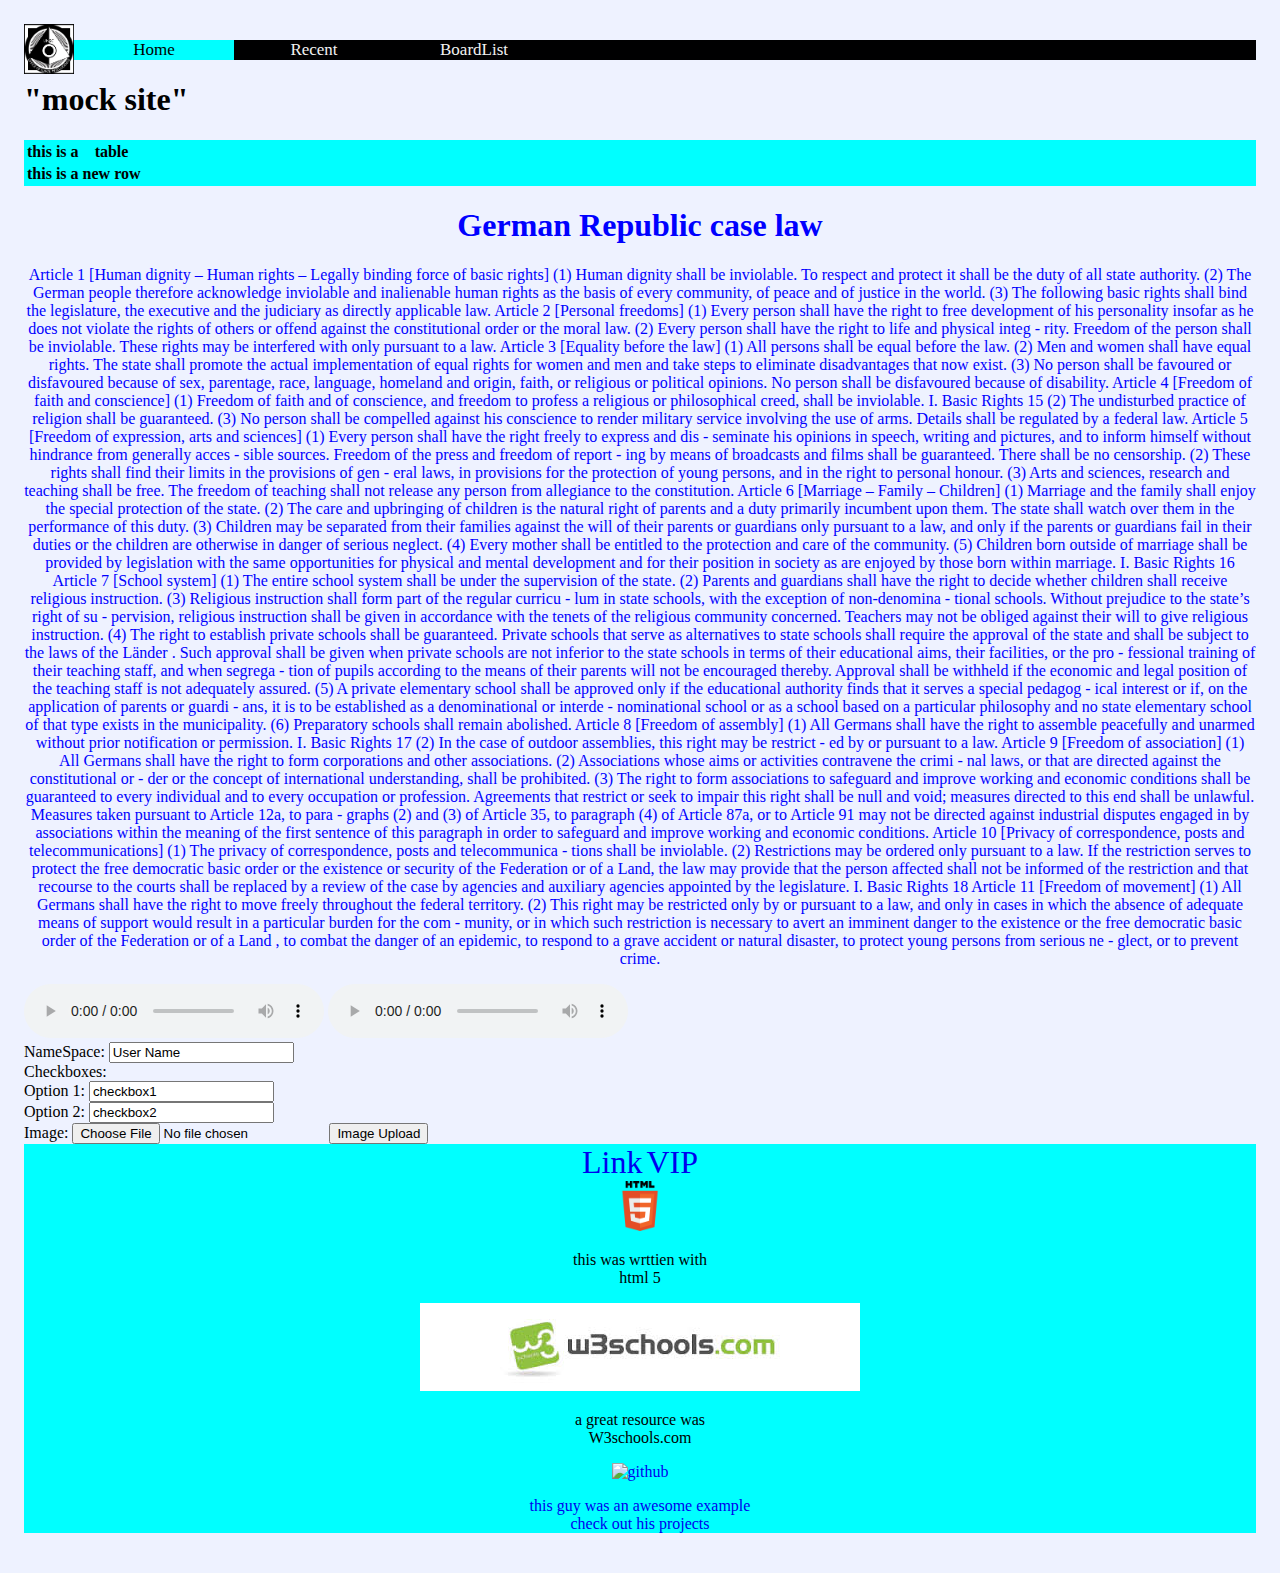
==== index.html @ 98526880 "Finished tinkering with the start up Php file, should set up a mysql table on local host. Now workin" ====
<!DOCTYPE html>
<!--this is the home page for the site-->
<html lang="en">
    <head>
	   <meta charset="UTF-8">
<!-- info stuff here for the rest of the page-->

        <title>Future Site</title>
        <meta name="description" content="A Basic Site">
        <meta name="author" content="guy">

<!-- link to the style css-->
        <link rel="stylesheet" href="CSSscripts/global.css">




    </head>

<!-- main page-->
    <!-- on load call the php file that will set up the mysql server-->    
        <!-- display it through an inframe or use the body onpageshow-->
            <!-- or we could do onload="myScript" --> 
    <body onpageshow="startpage.php" >
        
        
        
        
        
        
    <!-- image icon for site at top left-->
      <div class="logo">
        <a class="logo" href="index.html"><img src="uselessImg/logo.png" width="50px" height="50px"></a>
        </div>
     

        
        <!-- this is the navagation bar for the top of the site needs css to look like actual bar-->
 <div class="flexcontainer">
        <ul class="navbar" id="topBarNav">
            <!-- the bar is just a set of links to the other pages-->
   
            <li><a class="currentPage" href="index.html">Home</a></li>
            <li><a href="index.html">Recent</a></li>
            <li><a href="index.html">BoardList</a></li>
            <!-- should create the icon for the bar-->
            <li class="icon">
                <a href="javascript:void(0);" onclick="function()">\
                &#9776;</a>
            </li>
        </ul>
    </div>

<!--title-->
        <h1 title="status of site">"mock site"</h1>


<!-- main stuff here-->
	


<!-- FUCK -->

      <!--  <a style="font-size:200%" title='needs a "login"'  href="vip.html">VIP</a> -->

            
<!-- basic table example-->
		<div class="content">		
		<table >
		<tr>
			<th> this</th>
			<th> is</th>
			<th> a</th>
			<th> table</th>
		</tr>
		<tr>
			<th> this</th>
			<th> is</th>
			<th> a</th>
			<th> new row</th>
		</tr>
		
		
	</table>
	</div>

	<!-- Article is a tag for a seperate and independent content-->

	<article style="text-align:center; color:blue;">
		<h1> German Republic case law</h1>
		<p> Article 1
[Human dignity – Human rights – Legally binding force of 
basic rights]
  (1)
  Human dignity shall be inviolable. To respect and protect 
it shall be the duty of all state authority.
  (2)
  The German people therefore acknowledge inviolable and 
inalienable human rights as the basis of every community, 
of peace and of justice in the world.
  (3)
  The following basic rights shall bind the legislature, the 
executive and the judiciary as directly applicable law.
Article 2 
[Personal freedoms]
  (1)
  Every person shall have the right to free development of his 
personality insofar as he does not violate the rights 
of others or offend against the constitutional order or the 
moral law.
  (2)
  Every person shall have the right to life and physical integ
-
rity. Freedom of the person shall be inviolable. These rights 
may be interfered with only pursuant to a law.
Article 3
[Equality before the law]
  (1)
  All persons shall be equal before the law.
  (2)
  Men and women shall have equal rights. The state shall 
promote the actual implementation of equal rights for 
women and men and take steps to eliminate disadvantages 
that now exist.
  (3)
  No person shall be favoured or disfavoured because of 
sex, parentage, race, language, homeland and origin, faith, 
or religious or political opinions. No person shall be 
disfavoured because of disability.
Article 4
[Freedom of faith and conscience]
  (1)
  Freedom of faith and of conscience, and freedom to profess 
a religious or philosophical creed, shall be inviolable.
I. Basic Rights 
15
  (2)
  The undisturbed practice of religion shall be guaranteed.
  (3)
  No person shall be compelled against his conscience to 
render military service involving the use of arms. Details 
shall be regulated by a federal law.
Article 5
[Freedom of expression, arts and sciences]
  (1)
  Every person shall have the right freely to express and dis
-
seminate his opinions in speech, writing and pictures, and 
to inform himself without hindrance from generally acces
-
sible sources. Freedom of the press and freedom of report
-
ing by means of broadcasts and films shall be guaranteed. 
There shall be no censorship.
  (2)
 These rights shall find their limits in the provisions of gen
-
eral laws, in provisions for the protection of young persons, 
and in the right to personal honour.
  (3)
  Arts and sciences, research and teaching shall be free. 
The freedom of teaching shall not release any person from 
allegiance to the constitution.
Article 6
[Marriage – Family – Children]
  (1)
  Marriage and the family shall enjoy the special protection 
of the state.
  (2)
  The care and upbringing of children is the natural right of 
parents and a duty primarily incumbent upon them. The 
state shall watch over them in the performance of this duty.
  (3)
  Children may be separated from their families against the 
will of their parents or guardians only pursuant to a law, 
and only if the parents or guardians fail in their duties or 
the children are otherwise in danger of serious neglect.
  (4)
  Every mother shall be entitled to the protection and care 
of the community.
  (5)
  Children born outside of marriage shall be provided by 
legislation with the same opportunities for physical and 
mental development and for their position in society as 
are enjoyed by those born within marriage.
I. Basic Rights 
16
Article 7
[School system]
  (1)
  The entire school system shall be under the supervision 
of the state.
  (2)
  Parents and guardians shall have the right to decide 
whether children shall receive religious instruction.
  (3)
  Religious instruction shall form part of the regular curricu
-
lum in state schools, with the exception of non-denomina
-
tional schools. Without prejudice to the state’s right of su
-
pervision, religious instruction shall be given in accordance 
with the tenets of the religious community concerned. 
Teachers may not be obliged against their will to give 
religious instruction.
  (4)
  The right to establish private schools shall be guaranteed. 
Private schools that serve as alternatives to state schools 
shall require the approval of the state and shall be subject 
to the laws of the 
Länder
. Such approval shall be given 
when private schools are not inferior to the state schools in 
terms of their educational aims, their facilities, or the pro
-
fessional training of their teaching staff, and when segrega
-
tion of pupils according to the means of their parents will 
not be encouraged thereby. Approval shall be withheld if 
the economic and legal position of the teaching staff is not 
adequately assured.
  (5)
  A private elementary school shall be approved only if the 
educational authority finds that it serves a special pedagog
-
ical interest or if, on the application of parents or guardi
-
ans, it is to be established as a denominational or interde
-
nominational school or as a school based on a particular 
philosophy and no state elementary school of that type 
exists in the municipality.
  (6)
  Preparatory schools shall remain abolished.
Article 8
[Freedom of assembly]
  (1)
  All Germans shall have the right to assemble peacefully 
and unarmed without prior notification or permission.
I. Basic Rights 
17
  (2)
  In the case of outdoor assemblies, this right may be restrict
-
ed by or pursuant to a law.
Article 9
[Freedom of association]
  (1)
  All Germans shall have the right to form corporations and 
other associations.
  (2)
  Associations whose aims or activities contravene the crimi
-
nal laws, or that are directed against the constitutional or
-
der or the concept of international understanding, shall be 
prohibited.
  (3)
  The right to form associations to safeguard and improve 
working and economic conditions shall be guaranteed to 
every individual and to every occupation or profession. 
Agreements that restrict or seek to impair this right shall 
be null and void; measures directed to this end shall be 
unlawful. Measures taken pursuant to Article 12a, to para
-
graphs (2) and (3) of Article 35, to paragraph (4) of Article 
87a, or to Article 91 may not be directed against industrial 
disputes engaged in by associations within the meaning of 
the first sentence of this paragraph in order to safeguard 
and improve working and economic conditions.
Article 10
[Privacy of correspondence, posts and 
telecommunications]
  (1)
  The privacy of correspondence, posts and telecommunica
-
tions shall be inviolable.
  (2)
  Restrictions may be ordered only pursuant to a law. If the 
restriction serves to protect the free democratic basic order 
or the existence or security of the Federation or of a Land, 
the law may provide that the person affected shall not be 
informed of the restriction and that recourse to the courts 
shall be replaced by a review of the case by agencies and 
auxiliary agencies appointed by the legislature.
I. Basic Rights 
18
Article 11
[Freedom of movement]
  (1)
  All Germans shall have the right to move freely throughout 
the federal territory.
  (2)
  This right may be restricted only by or pursuant to a law, 
and only in cases in which the absence of adequate means 
of support would result in a particular burden for the com
-
munity, or in which such restriction is necessary to avert 
an imminent danger to the existence or the free democratic 
basic order of the Federation or of a 
Land
, to combat the 
danger of an epidemic, to respond to a grave accident or 
natural disaster, to protect young persons from serious ne
-
glect, or to prevent crime.</p>
	</article>



	<!-- audio tag for putting in audio-->
	<audio controls>
		<source src="*.*" type="audio/mpeg" alt="this doesn't work">
	</audio>

	<audio controls>
<source src="*.*"type="audio/mpeg" alt="this doesn't work">	

</audio>







<!-- example for embeding a swf file

	<object type="application/x-shockwave-flash" 
  		data="your-flash-file.swf" 
  		width="0" height="0">
  		<param name="movie" value="your-flash-file.swf" />
  		<param name="quality" value="high"/>
	</object>

-->				
				<!-- This is a basic search box form

			<div id="searchBox" role="search">
				<form action="*" method="*">
					<input name="query" id="searchFld" type="text">
					<input value="Search" name="submit" id="searchBtn" type="submit">
					<input name="search" value="1" type="hidden">
				</form>

					-->

<!--	This is an example of embeding flash
		
	<script type="text/javascript">putFlash6(620,440,'images/chess.swf','','#FFFFFF');</script>
	<embed src="*" quality="high" bgcolor="#FFFFFF" menu="false" type="application/x-shockwave-flash" pluginspage="http://www.macromedia.com/go/getflashplayer"

		<object type="application/x-shockwave-flash" data="images/chess.swf" width="620" height="440" align="middle" >
    <param name="allowScriptAccess" value="sameDomain" />
    <param name="allowFullScreen" value="true" />
    <param name="movie" value="images/chess.swf" />
    <param name="quality" value="high" />
    <param name="bgcolor" value="#FFFFFF" />
		</object>
-->

<!-- This is a forum addition example-->

<div class="input-wrap name">
    <label for="textinput">NameSpace:</label>
    <input type="text" name="usernameinput" id="usernameinput" value="User Name" />
</div>
<div class="input-wrap checkbox">
    <label>Checkboxes:</label>
    <div class="option-wrap">
     <label for="checkbox1">Option 1:</label>
    <input type="text" name="checkbox1" id="checkbox1" value="checkbox1" />
    </div>
    <div class="option-wrap">
     <label for="checkbox2">Option 2:</label>
    <input type="text" name="checkbox2" id="checkbox2" value="checkbox2" />
    </div>
</div>

	<!--image with paragraph and link on it-->



        
        
        
        <!-- block of rule list-->
        
        
        <!-- Current mods / admins of site-->
        
                
        
        
        
<!-- upload forum -->
        <form action="upload.php" method="post" enctype="multipart/form-data">
    Image:
    <input type="file" name="fileUpload" id="fileUpload">
    <input type="submit" value="Image Upload" name="Submit">    
    </form>            
        
<!--credit Link trash-->        
        
        <div class="content">
        

        <a  style="font-size:200%" href=*.html>Link</a>

        <a style="font-size:200%" title='needs a "login"'  href="vip.html">VIP</a>

        <a href="redirect.html"></a>

        <br>
    

        <div class="credits">
            
                <a  href="https://en.wikipedia.org/wiki/HTML5"><img style="image-align:left;" src="uselessImg/html5credit" width="50px" height="50px"></a> <p>this was wrttien with<br> html 5</p>
            
           
                <a  href="http://www.w3schools.com/css/css_navbar.asp"><img style="image-align:left;"
                src="uselessImg/w3schools.jpeg" ></a>
           <p>     a great resource was<br> W3schools.com          
            </p>
                <a  href="https://github.com/tslocum/TinyIB"><img
                style="image-align:center;" src="uselessImg/*" alt="github">
                    <p > this guy was an awesome example<br> check out his projects</p></a>
            
        </div>
    </body>

</html>
---- CSSscripts/global.css ----
.content{
    background-color: aqua;
    color: black;
    font-family:fantasy;
    text-align: center;
}
/*background image/ the color of the site*/
html, body{
    font-size: 12pt;
    background-color:#EEF2FF;
    color: #000000;
    padding: 8px;
}
/* this will hide the unsightly undeline and blue text that happens with a link*/
a { text-decoration: none;}

/* get the logo to be side by side with the navbar*/
a.logo {
    float:left;
  
}

/*.flexcontainer {
  display: flex;
  align-items: center;
}*/


/* navigation bar css*/
ul.navbar {
    list-style-type: none;
    margin: 10;
    padding: 0;
    overflow: hidden;
    background-color: #000001;
    
}
/* lines elements up */
ul.navbar li {float: left; }

/*background and format of bar*/
ul.navbar li a{
    display: inline-block;
    color: #f2f2f2;
    text-align: center;
    text-decoration: none;
    transition: 0.4s;
    font-size: 17px;
    width: 160px;
    margin: 0 0 0 auto;
    
}

/* changes the color of the links when you mouse over them*/
ul.navbar li a:hover {background-color: #ffffff;
                        color: black;}

/* this will color the page you are currently on as marked by "currentPage" */
ul.navbar li a.currentPage {
    background-color:aqua;
    color:black;
}



/* to hide the links in the little icon*/
ul.navbar li.icon {display: none;}

/* this is to make sure the nav bar will change to the icon when the screen is too small-- it will show the first child but not anything else and only the icon, thats why it is named icon instead of the rest of the list items*/
@media screen and (max-width:680px) {
    ul.navbar li:not(:first-child) {display: none;}
    ul.navbar li.icon{
        float: right;
        display: inline-block;
    }
 /* .flexcontainer {
    display: block;
  }*/
}
}
/* this is just extra for when small screens click on it*/
@media screen and (max-width:680px){
    ul.navbar.responsive{ position: relative;}
    ul.navbar.responsive li.icon{
        position:absolute;
        right: 0;
        top: 0;
    }
    ul.navbar.responsive li{
        float:none;
        display: inline;
    }
    ul.navbar.responsive li a{
        display: block;
        text-align: left;
    }
}

/*this is the section influenced/adapted from the examples */
form { margin-bottom:0;}

.posting {text-align: center;}

.posting table { 
    margin: 0 auto;
	text-align: left;
}

.postblock {
    vertical-align: top;
	padding: 3px;
}

.thumbnail {
	border: none;
	float: left;
	margin: 4px 20px;
}

.nothumbnail {
	float: left;
	background: #eee;
	border: 2px dashed #aaa;
	text-align: center;
	margin: 2px 20px;
	padding: 1em 0.5em 1em 0.5em;
}

.textpost {
	margin: 1em 25px;
}

.reply .textpost {
	margin-bottom: 5px;
}

.reflink a {
	color: inherit;
	text-decoration: none;
}

.reflink a:hover {
	color: #800000;
}

.reply .filesize {
	margin-left: 20px;
}

/*.userdelete {
	float: right;
	text-align: center;
	white-space: nowrap;
}*/



.modpost {
	color: #FF0000;
}

.managebutton {
	font-size: 15px;
	height: 28px;
	margin: 0.2em;
}

.footer {
	clear: both;
	text-align: center;
}

.rulestopboard {
	
}

.rules ul {
	
}


.login {

}

.adminbar {

}

.adminbar a:link, .adminbar a:visited, .adminbar a:active, .adminbar a:hover {
	text-decoration: none;
}
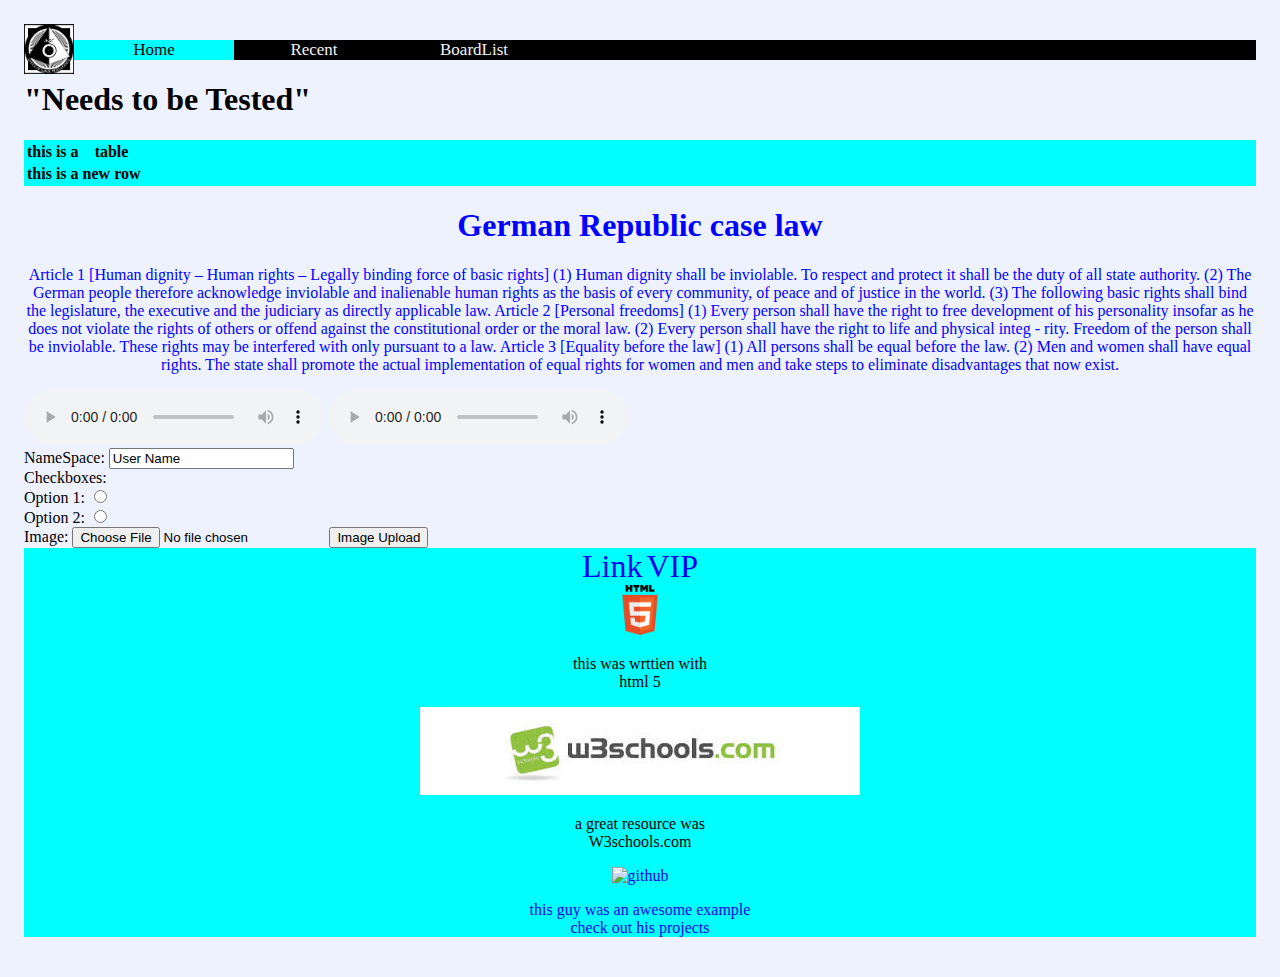
==== commit 3f9bcd3d: "Ugh, needs testing-- the network its running on is blocking the uploading of images or there is some" ====
--- a/index.html
+++ b/index.html
@@ -52,7 +52,7 @@
     </div>
 
 <!--title-->
-        <h1 title="status of site">"mock site"</h1>
+        <h1 title="status of site">"Needs to be Tested"</h1>
 
 
 <!-- main stuff here-->
@@ -122,189 +122,7 @@
 promote the actual implementation of equal rights for 
 women and men and take steps to eliminate disadvantages 
 that now exist.
-  (3)
-  No person shall be favoured or disfavoured because of 
-sex, parentage, race, language, homeland and origin, faith, 
-or religious or political opinions. No person shall be 
-disfavoured because of disability.
-Article 4
-[Freedom of faith and conscience]
-  (1)
-  Freedom of faith and of conscience, and freedom to profess 
-a religious or philosophical creed, shall be inviolable.
-I. Basic Rights 
-15
-  (2)
-  The undisturbed practice of religion shall be guaranteed.
-  (3)
-  No person shall be compelled against his conscience to 
-render military service involving the use of arms. Details 
-shall be regulated by a federal law.
-Article 5
-[Freedom of expression, arts and sciences]
-  (1)
-  Every person shall have the right freely to express and dis
--
-seminate his opinions in speech, writing and pictures, and 
-to inform himself without hindrance from generally acces
--
-sible sources. Freedom of the press and freedom of report
--
-ing by means of broadcasts and films shall be guaranteed. 
-There shall be no censorship.
-  (2)
- These rights shall find their limits in the provisions of gen
--
-eral laws, in provisions for the protection of young persons, 
-and in the right to personal honour.
-  (3)
-  Arts and sciences, research and teaching shall be free. 
-The freedom of teaching shall not release any person from 
-allegiance to the constitution.
-Article 6
-[Marriage – Family – Children]
-  (1)
-  Marriage and the family shall enjoy the special protection 
-of the state.
-  (2)
-  The care and upbringing of children is the natural right of 
-parents and a duty primarily incumbent upon them. The 
-state shall watch over them in the performance of this duty.
-  (3)
-  Children may be separated from their families against the 
-will of their parents or guardians only pursuant to a law, 
-and only if the parents or guardians fail in their duties or 
-the children are otherwise in danger of serious neglect.
-  (4)
-  Every mother shall be entitled to the protection and care 
-of the community.
-  (5)
-  Children born outside of marriage shall be provided by 
-legislation with the same opportunities for physical and 
-mental development and for their position in society as 
-are enjoyed by those born within marriage.
-I. Basic Rights 
-16
-Article 7
-[School system]
-  (1)
-  The entire school system shall be under the supervision 
-of the state.
-  (2)
-  Parents and guardians shall have the right to decide 
-whether children shall receive religious instruction.
-  (3)
-  Religious instruction shall form part of the regular curricu
--
-lum in state schools, with the exception of non-denomina
--
-tional schools. Without prejudice to the state’s right of su
--
-pervision, religious instruction shall be given in accordance 
-with the tenets of the religious community concerned. 
-Teachers may not be obliged against their will to give 
-religious instruction.
-  (4)
-  The right to establish private schools shall be guaranteed. 
-Private schools that serve as alternatives to state schools 
-shall require the approval of the state and shall be subject 
-to the laws of the 
-Länder
-. Such approval shall be given 
-when private schools are not inferior to the state schools in 
-terms of their educational aims, their facilities, or the pro
--
-fessional training of their teaching staff, and when segrega
--
-tion of pupils according to the means of their parents will 
-not be encouraged thereby. Approval shall be withheld if 
-the economic and legal position of the teaching staff is not 
-adequately assured.
-  (5)
-  A private elementary school shall be approved only if the 
-educational authority finds that it serves a special pedagog
--
-ical interest or if, on the application of parents or guardi
--
-ans, it is to be established as a denominational or interde
--
-nominational school or as a school based on a particular 
-philosophy and no state elementary school of that type 
-exists in the municipality.
-  (6)
-  Preparatory schools shall remain abolished.
-Article 8
-[Freedom of assembly]
-  (1)
-  All Germans shall have the right to assemble peacefully 
-and unarmed without prior notification or permission.
-I. Basic Rights 
-17
-  (2)
-  In the case of outdoor assemblies, this right may be restrict
--
-ed by or pursuant to a law.
-Article 9
-[Freedom of association]
-  (1)
-  All Germans shall have the right to form corporations and 
-other associations.
-  (2)
-  Associations whose aims or activities contravene the crimi
--
-nal laws, or that are directed against the constitutional or
--
-der or the concept of international understanding, shall be 
-prohibited.
-  (3)
-  The right to form associations to safeguard and improve 
-working and economic conditions shall be guaranteed to 
-every individual and to every occupation or profession. 
-Agreements that restrict or seek to impair this right shall 
-be null and void; measures directed to this end shall be 
-unlawful. Measures taken pursuant to Article 12a, to para
--
-graphs (2) and (3) of Article 35, to paragraph (4) of Article 
-87a, or to Article 91 may not be directed against industrial 
-disputes engaged in by associations within the meaning of 
-the first sentence of this paragraph in order to safeguard 
-and improve working and economic conditions.
-Article 10
-[Privacy of correspondence, posts and 
-telecommunications]
-  (1)
-  The privacy of correspondence, posts and telecommunica
--
-tions shall be inviolable.
-  (2)
-  Restrictions may be ordered only pursuant to a law. If the 
-restriction serves to protect the free democratic basic order 
-or the existence or security of the Federation or of a Land, 
-the law may provide that the person affected shall not be 
-informed of the restriction and that recourse to the courts 
-shall be replaced by a review of the case by agencies and 
-auxiliary agencies appointed by the legislature.
-I. Basic Rights 
-18
-Article 11
-[Freedom of movement]
-  (1)
-  All Germans shall have the right to move freely throughout 
-the federal territory.
-  (2)
-  This right may be restricted only by or pursuant to a law, 
-and only in cases in which the absence of adequate means 
-of support would result in a particular burden for the com
--
-munity, or in which such restriction is necessary to avert 
-an imminent danger to the existence or the free democratic 
-basic order of the Federation or of a 
-Land
-, to combat the 
-danger of an epidemic, to respond to a grave accident or 
-natural disaster, to protect young persons from serious ne
--
-glect, or to prevent crime.</p>
+ </p>
 	</article>
 
 
@@ -327,7 +145,7 @@
 
 <!-- example for embeding a swf file
 
-	<object type="application/x-shockwave-flash" 
+	<object type="application/x-shockwave-flash"User Name 
   		data="your-flash-file.swf" 
   		width="0" height="0">
   		<param name="movie" value="your-flash-file.swf" />
@@ -370,11 +188,11 @@
     <label>Checkboxes:</label>
     <div class="option-wrap">
      <label for="checkbox1">Option 1:</label>
-    <input type="text" name="checkbox1" id="checkbox1" value="checkbox1" />
+    <input type="radio" name="checkbox1" id="checkbox1" value="checkbox1" />
     </div>
     <div class="option-wrap">
      <label for="checkbox2">Option 2:</label>
-    <input type="text" name="checkbox2" id="checkbox2" value="checkbox2" />
+    <input type="radio" name="checkbox2" id="checkbox2" value="checkbox2" />
     </div>
 </div>
 
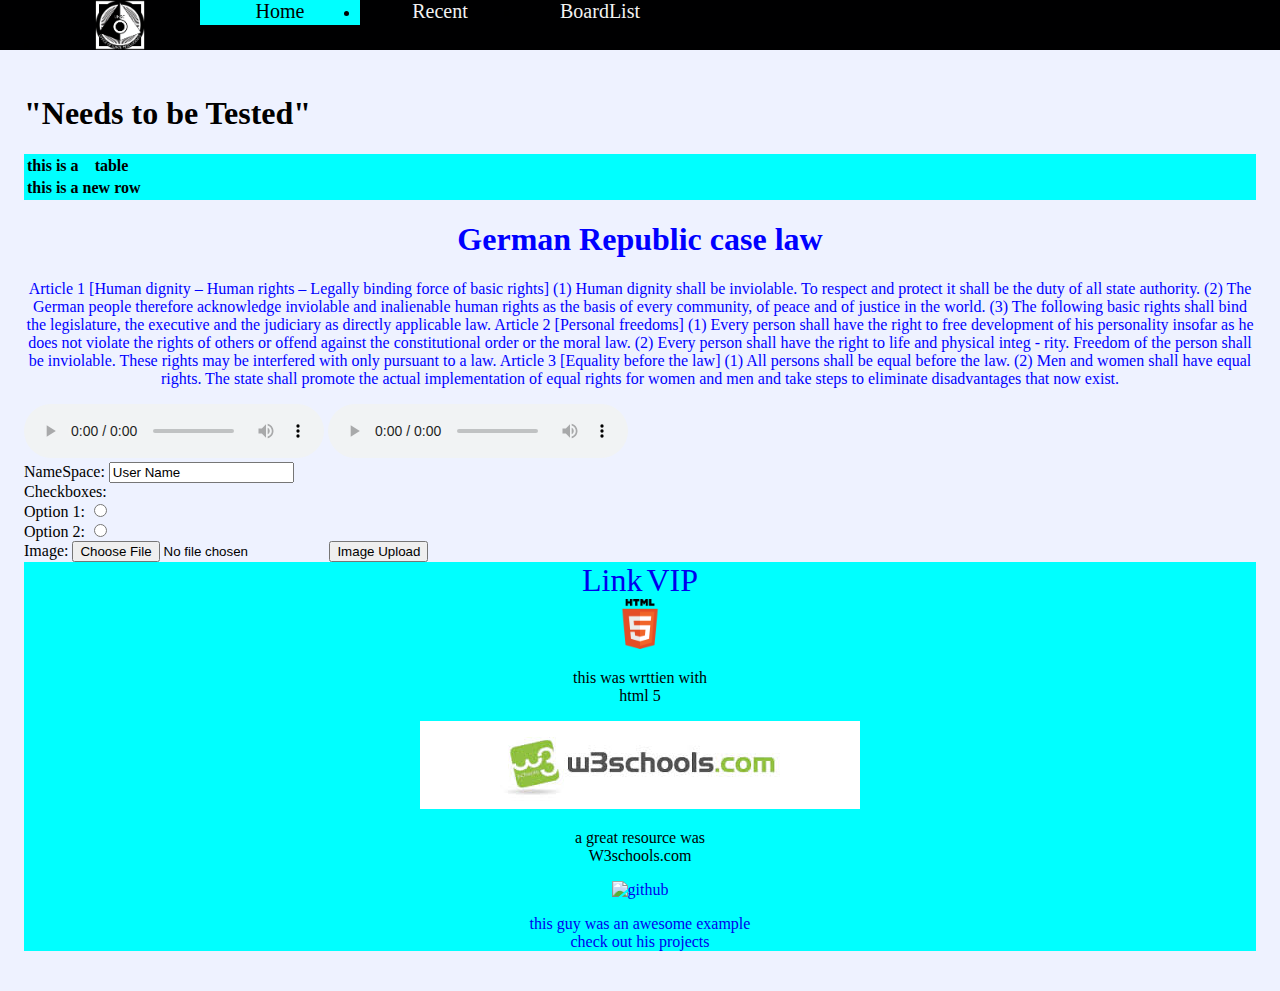
==== commit 1d68115d: "starting to make the nav bar stick to the top and figure out how to size it right; Gonna start on pe" ====
--- a/index.html
+++ b/index.html
@@ -28,10 +28,7 @@
         
         
         
-    <!-- image icon for site at top left-->
-      <div class="logo">
-        <a class="logo" href="index.html"><img src="uselessImg/logo.png" width="50px" height="50px"></a>
-        </div>
+    
      
 
         
@@ -39,12 +36,18 @@
  <div class="flexcontainer">
         <ul class="navbar" id="topBarNav">
             <!-- the bar is just a set of links to the other pages-->
-   
-            <li><a class="currentPage" href="index.html">Home</a></li>
-            <li><a href="index.html">Recent</a></li>
-            <li><a href="index.html">BoardList</a></li>
+            <li>
+                <!-- image icon for site at top left-->
+                <div class="navitem" class="logo">
+                <a class="logo" href="index.html"><img src="uselessImg/logo.png" width="50px" height="50px"></a>
+                </div>
+            </li>
+            <li><a class="currentPage" class="navitem" href="index.html">Home</a></li>
+            <li><a class="navitem" href="index.html">Recent</a></li>
+            <li><a class="navitem" href="index.html">BoardList</a></li>
             <!-- should create the icon for the bar-->
-            <li class="icon">
+          
+            <li class="icon" class="navitem">
                 <a href="javascript:void(0);" onclick="function()">\
                 &#9776;</a>
             </li>
--- a/CSSscripts/global.css
+++ b/CSSscripts/global.css
@@ -14,48 +14,53 @@
 /* this will hide the unsightly undeline and blue text that happens with a link*/
 a { text-decoration: none;}
 
-/* get the logo to be side by side with the navbar*/
-a.logo {
-    float:left;
-  
+/* this will make a flex out of the navbar */
+.flexcontainer {
+  display: flex;
+  flex-direction: row;
+    justify-content: space-around;
+    height: 50px;
 }
 
-/*.flexcontainer {
-  display: flex;
-  align-items: center;
-}*/
+/* navigation bar css*/
 
-
-/* navigation bar css*/
 ul.navbar {
-    list-style-type: none;
-    margin: 10;
-    padding: 0;
+    position: fixed;
+    left:0;
+    top: 0;
+    width:100%;
+    height: 50px;
+/*    list-style-type: none; */
+    margin: auto;
     overflow: hidden;
     background-color: #000001;
-    
-}
+    flex: 1;
+} 
 /* lines elements up */
-ul.navbar li {float: left; }
+
+  ul.navbar li {float: left; }
 
 /*background and format of bar*/
+
 ul.navbar li a{
     display: inline-block;
     color: #f2f2f2;
     text-align: center;
     text-decoration: none;
     transition: 0.4s;
-    font-size: 17px;
+    font-size: 20px;
     width: 160px;
     margin: 0 0 0 auto;
-    
+    height: 25px;
 }
 
 /* changes the color of the links when you mouse over them*/
+
 ul.navbar li a:hover {background-color: #ffffff;
                         color: black;}
 
 /* this will color the page you are currently on as marked by "currentPage" */
+
 ul.navbar li a.currentPage {
     background-color:aqua;
     color:black;
@@ -73,9 +78,9 @@
         float: right;
         display: inline-block;
     }
- /* .flexcontainer {
+  .flexcontainer {
     display: block;
-  }*/
+  }
 }
 }
 /* this is just extra for when small screens click on it*/
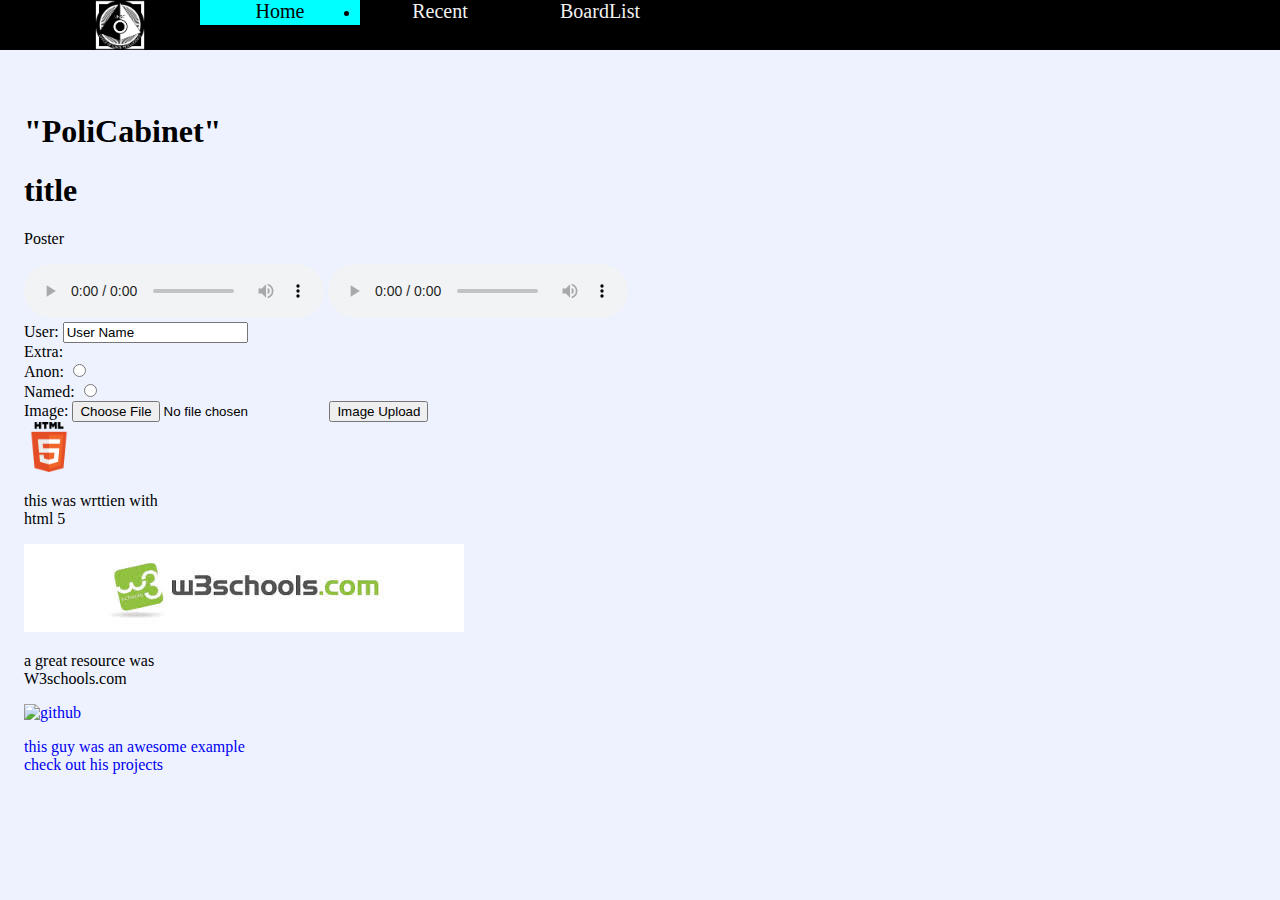
==== commit 5acf9dc6: "Wow, long time since a commit-- well this is really just an update on everything -- Added more pages" ====
--- a/index.html
+++ b/index.html
@@ -5,16 +5,12 @@
 	   <meta charset="UTF-8">
 <!-- info stuff here for the rest of the page-->
 
-        <title>Future Site</title>
-        <meta name="description" content="A Basic Site">
-        <meta name="author" content="guy">
+        <title>PolCabinet</title>
+        <meta name="description" content="An Image Board">
+        <meta name="author" content="Polli">
 
 <!-- link to the style css-->
         <link rel="stylesheet" href="CSSscripts/global.css">
-
-
-
-
     </head>
 
 <!-- main page-->
@@ -23,13 +19,6 @@
             <!-- or we could do onload="myScript" --> 
     <body onpageshow="startpage.php" >
         
-        
-        
-        
-        
-        
-    
-     
 
         
         <!-- this is the navagation bar for the top of the site needs css to look like actual bar-->
@@ -43,8 +32,8 @@
                 </div>
             </li>
             <li><a class="currentPage" class="navitem" href="index.html">Home</a></li>
-            <li><a class="navitem" href="index.html">Recent</a></li>
-            <li><a class="navitem" href="index.html">BoardList</a></li>
+            <li><a class="navitem" href="page3.html">Recent</a></li>
+            <li><a class="navitem" href="page2.html">BoardList</a></li>
             <!-- should create the icon for the bar-->
           
             <li class="icon" class="navitem">
@@ -54,80 +43,37 @@
         </ul>
     </div>
 
+        
+        <!---this is the spot for the banner of the site-->
+        <img>
+        
+        
+        
 <!--title-->
-        <h1 title="status of site">"Needs to be Tested"</h1>
+        <h1 title="status of site">"PoliCabinet"</h1>
 
 
 <!-- main stuff here-->
-	
-
-
-<!-- FUCK -->
-
-      <!--  <a style="font-size:200%" title='needs a "login"'  href="vip.html">VIP</a> -->
+	   
+        
+        
+        
+        
+    <!--This is the site news -->    
 
             
-<!-- basic table example-->
-		<div class="content">		
-		<table >
-		<tr>
-			<th> this</th>
-			<th> is</th>
-			<th> a</th>
-			<th> table</th>
-		</tr>
-		<tr>
-			<th> this</th>
-			<th> is</th>
-			<th> a</th>
-			<th> new row</th>
-		</tr>
-		
-		
-	</table>
-	</div>
 
 	<!-- Article is a tag for a seperate and independent content-->
+        <div class="siteNews">		
+		  <article>
+            <header>
+              <h1>title</h1>
+                <p>Poster</p>
+              </header>
+            </article>
+        </div>
 
-	<article style="text-align:center; color:blue;">
-		<h1> German Republic case law</h1>
-		<p> Article 1
-[Human dignity – Human rights – Legally binding force of 
-basic rights]
-  (1)
-  Human dignity shall be inviolable. To respect and protect 
-it shall be the duty of all state authority.
-  (2)
-  The German people therefore acknowledge inviolable and 
-inalienable human rights as the basis of every community, 
-of peace and of justice in the world.
-  (3)
-  The following basic rights shall bind the legislature, the 
-executive and the judiciary as directly applicable law.
-Article 2 
-[Personal freedoms]
-  (1)
-  Every person shall have the right to free development of his 
-personality insofar as he does not violate the rights 
-of others or offend against the constitutional order or the 
-moral law.
-  (2)
-  Every person shall have the right to life and physical integ
--
-rity. Freedom of the person shall be inviolable. These rights 
-may be interfered with only pursuant to a law.
-Article 3
-[Equality before the law]
-  (1)
-  All persons shall be equal before the law.
-  (2)
-  Men and women shall have equal rights. The state shall 
-promote the actual implementation of equal rights for 
-women and men and take steps to eliminate disadvantages 
-that now exist.
- </p>
-	</article>
-
+	
 
 
 	<!-- audio tag for putting in audio-->
@@ -184,20 +130,22 @@
 <!-- This is a forum addition example-->
 
 <div class="input-wrap name">
-    <label for="textinput">NameSpace:</label>
+    <label for="textinput">User:</label>
     <input type="text" name="usernameinput" id="usernameinput" value="User Name" />
 </div>
 <div class="input-wrap checkbox">
-    <label>Checkboxes:</label>
+    <label>Extra:</label>
     <div class="option-wrap">
-     <label for="checkbox1">Option 1:</label>
+     <label for="checkbox1">Anon:</label>
     <input type="radio" name="checkbox1" id="checkbox1" value="checkbox1" />
     </div>
     <div class="option-wrap">
-     <label for="checkbox2">Option 2:</label>
+     <label for="checkbox2">Named:</label>
     <input type="radio" name="checkbox2" id="checkbox2" value="checkbox2" />
     </div>
 </div>
+
+
 
 	<!--image with paragraph and link on it-->
 
@@ -224,16 +172,7 @@
         
 <!--credit Link trash-->        
         
-        <div class="content">
-        
-
-        <a  style="font-size:200%" href=*.html>Link</a>
-
-        <a style="font-size:200%" title='needs a "login"'  href="vip.html">VIP</a>
-
-        <a href="redirect.html"></a>
-
-        <br>
+      
     
 
         <div class="credits">
--- a/CSSscripts/global.css
+++ b/CSSscripts/global.css
@@ -3,6 +3,7 @@
     color: black;
     font-family:fantasy;
     text-align: center;
+    table-layout: auto;
 }
 /*background image/ the color of the site*/
 html, body{
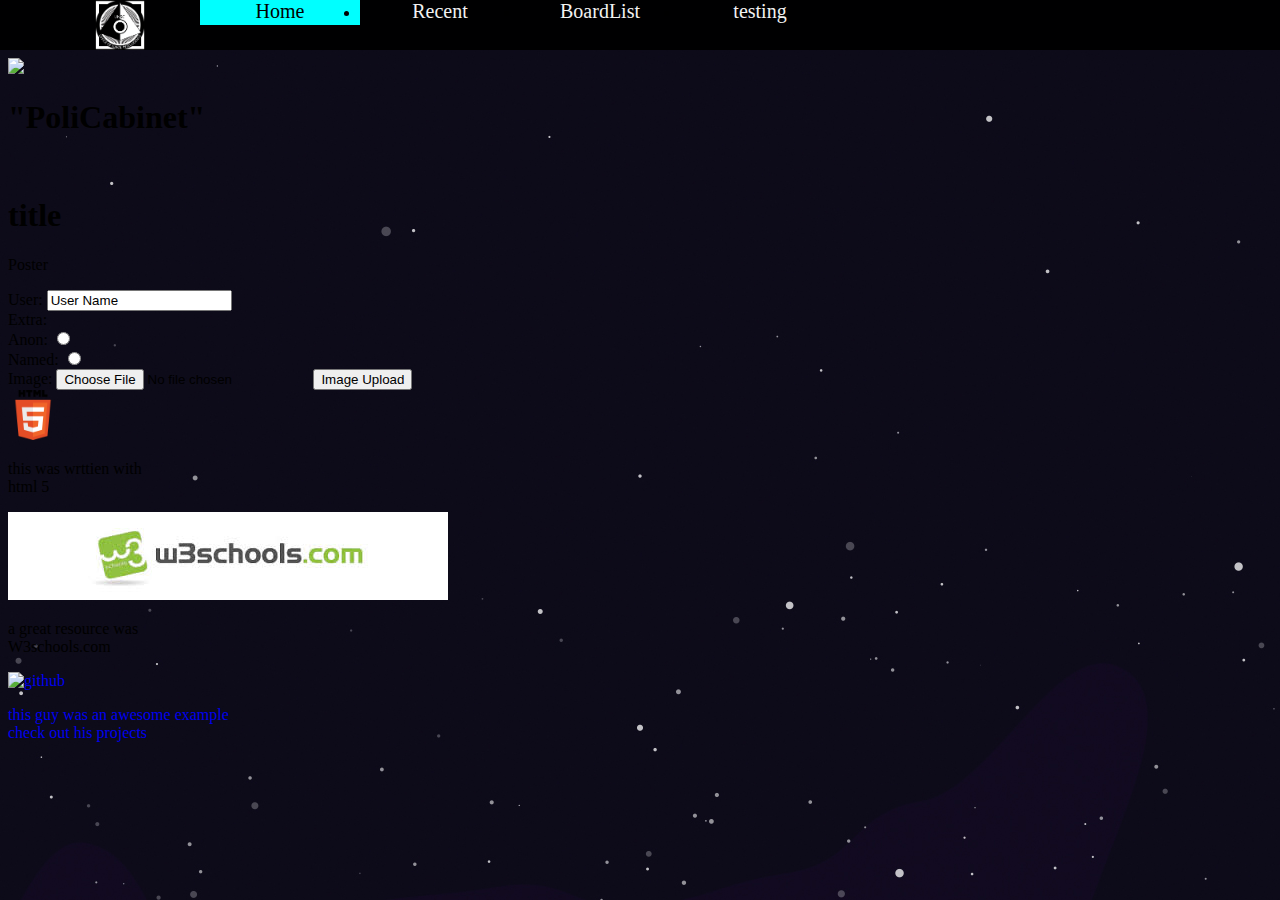
==== commit 27895b0c: "Yea adding more things, and finally decided to scrap the image board idea-- dont know php well enoug" ====
--- a/index.html
+++ b/index.html
@@ -6,8 +6,10 @@
 <!-- info stuff here for the rest of the page-->
 
         <title>PolCabinet</title>
-        <meta name="description" content="An Image Board">
-        <meta name="author" content="Polli">
+        <meta name="description" content="A personal page"/>
+        <meta name="author" content="Polli"/>
+        <meta name="keywords" content="working page, mess with, school page"/>
+        <meta name="viewport" content="width=device-width, initial-scale=1"/>
 
 <!-- link to the style css-->
         <link rel="stylesheet" href="CSSscripts/global.css">
@@ -17,10 +19,7 @@
     <!-- on load call the php file that will set up the mysql server-->    
         <!-- display it through an inframe or use the body onpageshow-->
             <!-- or we could do onload="myScript" --> 
-    <body onpageshow="startpage.php" >
-        
-
-        
+    <body class="background">       
         <!-- this is the navagation bar for the top of the site needs css to look like actual bar-->
  <div class="flexcontainer">
         <ul class="navbar" id="topBarNav">
@@ -31,9 +30,13 @@
                 <a class="logo" href="index.html"><img src="uselessImg/logo.png" width="50px" height="50px"></a>
                 </div>
             </li>
-            <li><a class="currentPage" class="navitem" href="index.html">Home</a></li>
-            <li><a class="navitem" href="page3.html">Recent</a></li>
-            <li><a class="navitem" href="page2.html">BoardList</a></li>
+            <li><a class="currentPage" class="navitem" href="index.html">Home</a>
+            </li>
+            <li><a class="navitem" href="page3.html">Recent</a>
+            </li>
+            <li><a class="navitem" href="page2.html">BoardList</a> </li>
+            <li><a class="navitem" href="testpage.html">testing</a></li>
+            
             <!-- should create the icon for the bar-->
           
             <li class="icon" class="navitem">
@@ -45,25 +48,33 @@
 
         
         <!---this is the spot for the banner of the site-->
-        <img>
+        
+        <div class="banner">
+            <a class="banner" href="index.html"><img src="uselessImg/bannerImg.jpg"></a>
+        </div>
+        
         
         
         
 <!--title-->
-        <h1 title="status of site">"PoliCabinet"</h1>
-
+        <h1>"PoliCabinet"</h1>
+        
 
 <!-- main stuff here-->
 	   
-        
-        
-        
+        <div class="POST">
+            <article>
+                <h2 class="PostTittle">
+                </h2>
+                <img>
+                <p class="mainText">
+                </p>
+                <p class="postTags">
+                </p>
+            </article>
+        </div>
         
     <!--This is the site news -->    
-
-            
-
-	<!-- Article is a tag for a seperate and independent content-->
         <div class="siteNews">		
 		  <article>
             <header>
@@ -73,35 +84,13 @@
             </article>
         </div>
 
-	
+	<div class="recent">
+        
+        
+        
+        
+    </div>
 
-
-	<!-- audio tag for putting in audio-->
-	<audio controls>
-		<source src="*.*" type="audio/mpeg" alt="this doesn't work">
-	</audio>
-
-	<audio controls>
-<source src="*.*"type="audio/mpeg" alt="this doesn't work">	
-
-</audio>
-
-
-
-
-
-
-
-<!-- example for embeding a swf file
-
-	<object type="application/x-shockwave-flash"User Name 
-  		data="your-flash-file.swf" 
-  		width="0" height="0">
-  		<param name="movie" value="your-flash-file.swf" />
-  		<param name="quality" value="high"/>
-	</object>
-
--->				
 				<!-- This is a basic search box form
 
 			<div id="searchBox" role="search">
--- a/CSSscripts/global.css
+++ b/CSSscripts/global.css
@@ -1,19 +1,24 @@
-.content{
-    background-color: aqua;
-    color: black;
+.recent{
+    background-color: grey;
+    text-decoration-color: black;
     font-family:fantasy;
     text-align: center;
     table-layout: auto;
 }
 /*background image/ the color of the site*/
-html, body{
-    font-size: 12pt;
+.background{
+/*    font-size: 12pt;
     background-color:#EEF2FF;
     color: #000000;
-    padding: 8px;
+    padding: 8px;  */
+    background: url(../uselessImg/backgr.jpg)top center no-repeat;
 }
 /* this will hide the unsightly undeline and blue text that happens with a link*/
 a { text-decoration: none;}
+
+a:hover{
+    text-decoration: underline;
+}
 
 /* this will make a flex out of the navbar */
 .flexcontainer {
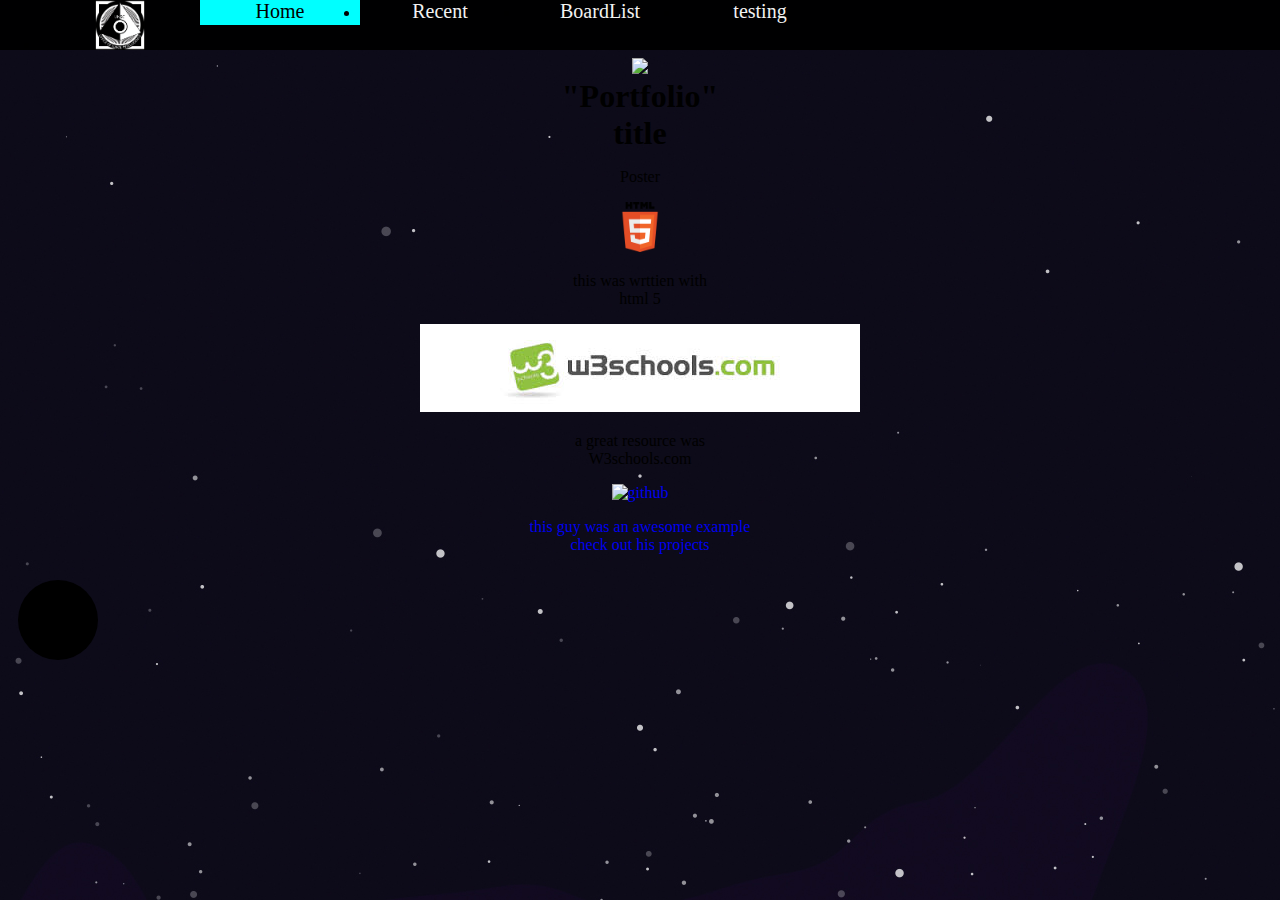
==== commit a3b569a9: "using snap" ====
--- a/index.html
+++ b/index.html
@@ -5,16 +5,21 @@
 	   <meta charset="UTF-8">
 <!-- info stuff here for the rest of the page-->
 
-        <title>PolCabinet</title>
+        <title>Portfolio</title>
         <meta name="description" content="A personal page"/>
-        <meta name="author" content="Polli"/>
+        <meta name="author" content="Self"/>
         <meta name="keywords" content="working page, mess with, school page"/>
         <meta name="viewport" content="width=device-width, initial-scale=1"/>
 
 <!-- link to the style css-->
         <link rel="stylesheet" href="CSSscripts/global.css">
+<!-- script-->
+        <script src="js/Snap.svg-0.5.1/dist/snap.svg-min.js"></script>
     </head>
 
+<!---=============================CONTENT==============-->    
+    
+    
 <!-- main page-->
     <!-- on load call the php file that will set up the mysql server-->    
         <!-- display it through an inframe or use the body onpageshow-->
@@ -52,28 +57,8 @@
         <div class="banner">
             <a class="banner" href="index.html"><img src="uselessImg/bannerImg.jpg"></a>
         </div>
-        
-        
-        
-        
 <!--title-->
-        <h1>"PoliCabinet"</h1>
-        
-
-<!-- main stuff here-->
-	   
-        <div class="POST">
-            <article>
-                <h2 class="PostTittle">
-                </h2>
-                <img>
-                <p class="mainText">
-                </p>
-                <p class="postTags">
-                </p>
-            </article>
-        </div>
-        
+        <h1>"Portfolio"</h1>
     <!--This is the site news -->    
         <div class="siteNews">		
 		  <article>
@@ -83,101 +68,32 @@
               </header>
             </article>
         </div>
-
 	<div class="recent">
         
-        
-        
-        
     </div>
-
-				<!-- This is a basic search box form
-
-			<div id="searchBox" role="search">
-				<form action="*" method="*">
-					<input name="query" id="searchFld" type="text">
-					<input value="Search" name="submit" id="searchBtn" type="submit">
-					<input name="search" value="1" type="hidden">
-				</form>
-
-					-->
-
-<!--	This is an example of embeding flash
-		
-	<script type="text/javascript">putFlash6(620,440,'images/chess.swf','','#FFFFFF');</script>
-	<embed src="*" quality="high" bgcolor="#FFFFFF" menu="false" type="application/x-shockwave-flash" pluginspage="http://www.macromedia.com/go/getflashplayer"
-
-		<object type="application/x-shockwave-flash" data="images/chess.swf" width="620" height="440" align="middle" >
-    <param name="allowScriptAccess" value="sameDomain" />
-    <param name="allowFullScreen" value="true" />
-    <param name="movie" value="images/chess.swf" />
-    <param name="quality" value="high" />
-    <param name="bgcolor" value="#FFFFFF" />
-		</object>
--->
-
-<!-- This is a forum addition example-->
-
-<div class="input-wrap name">
-    <label for="textinput">User:</label>
-    <input type="text" name="usernameinput" id="usernameinput" value="User Name" />
-</div>
-<div class="input-wrap checkbox">
-    <label>Extra:</label>
-    <div class="option-wrap">
-     <label for="checkbox1">Anon:</label>
-    <input type="radio" name="checkbox1" id="checkbox1" value="checkbox1" />
-    </div>
-    <div class="option-wrap">
-     <label for="checkbox2">Named:</label>
-    <input type="radio" name="checkbox2" id="checkbox2" value="checkbox2" />
-    </div>
-</div>
-
-
-
-	<!--image with paragraph and link on it-->
-
-
-
-        
-        
-        
-        <!-- block of rule list-->
-        
-        
-        <!-- Current mods / admins of site-->
-        
-                
-        
-        
-        
-<!-- upload forum -->
-        <form action="upload.php" method="post" enctype="multipart/form-data">
-    Image:
-    <input type="file" name="fileUpload" id="fileUpload">
-    <input type="submit" value="Image Upload" name="Submit">    
-    </form>            
-        
 <!--credit Link trash-->        
-        
-      
-    
-
-        <div class="credits">
-            
+<!--==================FOOTER===========-->    
+        <footer>
+            <div class="credits">    
                 <a  href="https://en.wikipedia.org/wiki/HTML5"><img style="image-align:left;" src="uselessImg/html5credit" width="50px" height="50px"></a> <p>this was wrttien with<br> html 5</p>
-            
-           
-                <a  href="http://www.w3schools.com/css/css_navbar.asp"><img style="image-align:left;"
+                    <a  href="http://www.w3schools.com/css/css_navbar.asp"><img style="image-align:left;"
                 src="uselessImg/w3schools.jpeg" ></a>
-           <p>     a great resource was<br> W3schools.com          
-            </p>
+                <p>     a great resource was<br> W3schools.com          
+                </p>
                 <a  href="https://github.com/tslocum/TinyIB"><img
                 style="image-align:center;" src="uselessImg/*" alt="github">
                     <p > this guy was an awesome example<br> check out his projects</p></a>
             
-        </div>
-    </body>
+            </div>
+        </footer>
+        <script>
+        var x =50;
+        var y =50;
+        var z =40;
+        var s= Snap();
+        var backC = s.circle(x,y,z);
+        var triarch = s.group(s.triangle(x,y,z));
+        </script>        
+</body>
 
 </html>
--- a/CSSscripts/global.css
+++ b/CSSscripts/global.css
@@ -6,12 +6,20 @@
     table-layout: auto;
 }
 /*background image/ the color of the site*/
-.background{
-/*    font-size: 12pt;
-    background-color:#EEF2FF;
+body {
+   font-size: 12pt;
+/*     background-color:#EEF2FF;
     color: #000000;
-    padding: 8px;  */
+    padding: 8px; */
     background: url(../uselessImg/backgr.jpg)top center no-repeat;
+    text-align: center;
+}
+
+h1{
+    text-decoration: grey;
+    margin: auto;
+    padding: inherit;
+    
 }
 /* this will hide the unsightly undeline and blue text that happens with a link*/
 a { text-decoration: none;}
@@ -107,20 +115,6 @@
     }
 }
 
-/*this is the section influenced/adapted from the examples */
-form { margin-bottom:0;}
-
-.posting {text-align: center;}
-
-.posting table { 
-    margin: 0 auto;
-	text-align: left;
-}
-
-.postblock {
-    vertical-align: top;
-	padding: 3px;
-}
 
 .thumbnail {
 	border: none;
@@ -137,38 +131,6 @@
 	padding: 1em 0.5em 1em 0.5em;
 }
 
-.textpost {
-	margin: 1em 25px;
-}
-
-.reply .textpost {
-	margin-bottom: 5px;
-}
-
-.reflink a {
-	color: inherit;
-	text-decoration: none;
-}
-
-.reflink a:hover {
-	color: #800000;
-}
-
-.reply .filesize {
-	margin-left: 20px;
-}
-
-/*.userdelete {
-	float: right;
-	text-align: center;
-	white-space: nowrap;
-}*/
-
-
-
-.modpost {
-	color: #FF0000;
-}
 
 .managebutton {
 	font-size: 15px;
@@ -181,24 +143,5 @@
 	text-align: center;
 }
 
-.rulestopboard {
-	
-}
-
-.rules ul {
-	
-}
 
 
-.login {
-
-}
-
-.adminbar {
-
-}
-
-.adminbar a:link, .adminbar a:visited, .adminbar a:active, .adminbar a:hover {
-	text-decoration: none;
-}
-
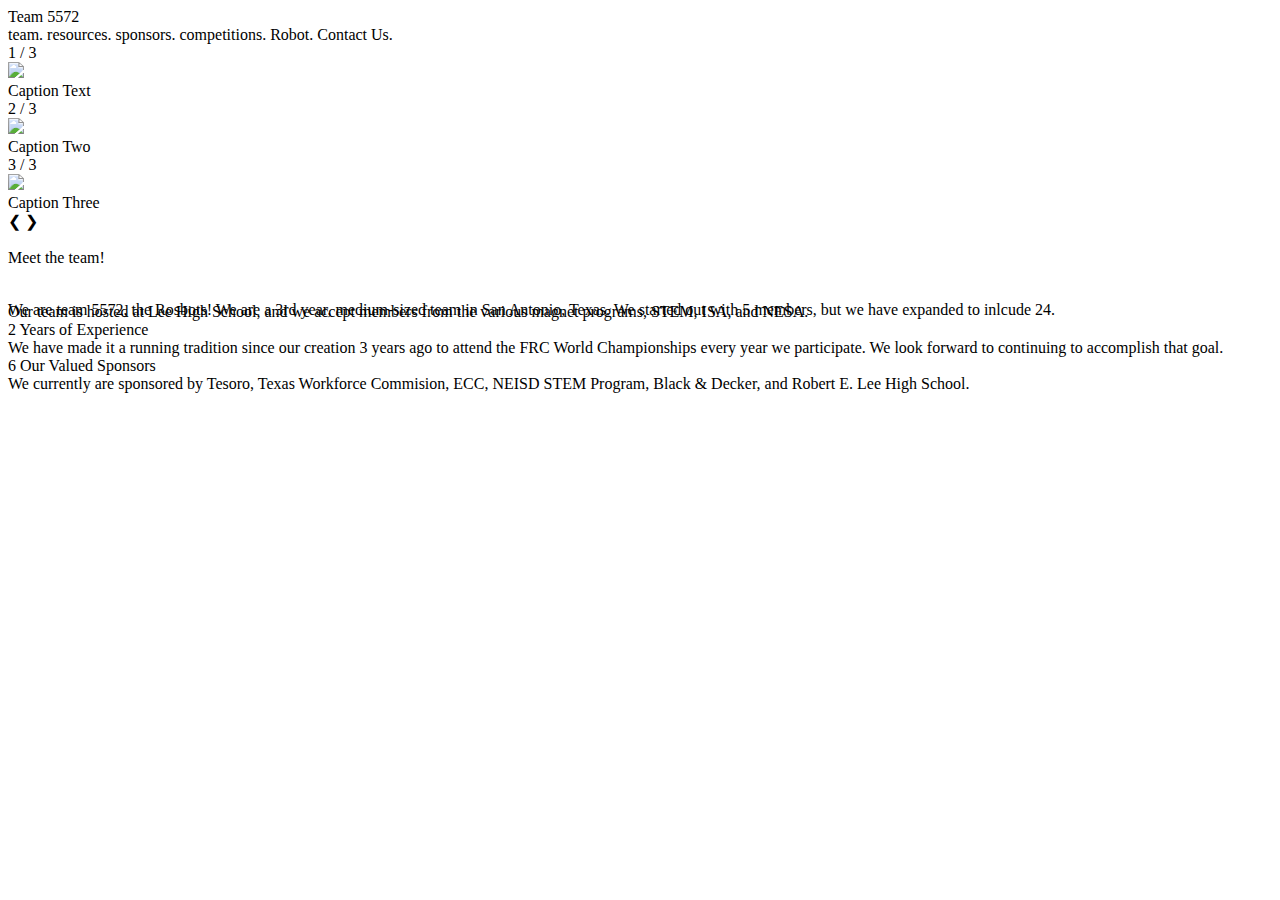
==== commit eb26e2f3: "Added things" ====
--- a/index.html
+++ b/index.html
@@ -1,99 +1,77 @@
 <!DOCTYPE html>
-<!--this is the home page for the site-->
 <html lang="en">
-    <head>
-	   <meta charset="UTF-8">
-<!-- info stuff here for the rest of the page-->
+<head>
+<meta charset="utf-8">
+<link rel="icon" href="http://www.firstinspires.org/sites/default/files/first-favicon.ico">
+<link rel="shortcut icon" href="http://www.firstinspires.org/sites/default/files/first-favicon.ico">
+ <meta author="Team 5572 ROSBOTS">
+    <meta date="08/27/2017">
+    <link rel="stylesheet" href="global.css">
+<script src="js/slideshow.js" ></script>
 
-        <title>Portfolio</title>
-        <meta name="description" content="A personal page"/>
-        <meta name="author" content="Self"/>
-        <meta name="keywords" content="working page, mess with, school page"/>
-        <meta name="viewport" content="width=device-width, initial-scale=1"/>
+</head>
+<!-- HEAD !____--->
 
-<!-- link to the style css-->
-        <link rel="stylesheet" href="CSSscripts/global.css">
-<!-- script-->
-        <script src="js/Snap.svg-0.5.1/dist/snap.svg-min.js"></script>
-    </head>
 
-<!---=============================CONTENT==============-->    
-    
-    
-<!-- main page-->
-    <!-- on load call the php file that will set up the mysql server-->    
-        <!-- display it through an inframe or use the body onpageshow-->
-            <!-- or we could do onload="myScript" --> 
-    <body class="background">       
-        <!-- this is the navagation bar for the top of the site needs css to look like actual bar-->
- <div class="flexcontainer">
-        <ul class="navbar" id="topBarNav">
-            <!-- the bar is just a set of links to the other pages-->
-            <li>
-                <!-- image icon for site at top left-->
-                <div class="navitem" class="logo">
-                <a class="logo" href="index.html"><img src="uselessImg/logo.png" width="50px" height="50px"></a>
-                </div>
-            </li>
-            <li><a class="currentPage" class="navitem" href="index.html">Home</a>
-            </li>
-            <li><a class="navitem" href="page3.html">Recent</a>
-            </li>
-            <li><a class="navitem" href="page2.html">BoardList</a> </li>
-            <li><a class="navitem" href="testpage.html">testing</a></li>
-            
-            <!-- should create the icon for the bar-->
+<body>
+<div class="navBar">
+	<div class="pageHeading"> Team 5572 </div>
+	<div class="pages">
+	team. resources. sponsors. competitions. Robot. Contact Us.
+	</div>
+</div>
+
+
+<!-- lifted from w3schools for a slideshow -->
+<div class="images">
+  <div class="mySlides fade">
+    <div class="numbertext">1 / 3</div>
+    <img src="img1.jpg" style="width:100%">
+    <div class="text">Caption Text</div>
+  </div>
+
+  <div class="mySlides fade">
+    <div class="numbertext">2 / 3</div>
+    <img src="img2.jpg" style="width:100%">
+    <div class="text">Caption Two</div>
+  </div>
+
+  <div class="mySlides fade">
+    <div class="numbertext">3 / 3</div>
+    <img src="img3.jpg" style="width:100%">
+    <div class="text">Caption Three</div>
+  </div>
+
+  <a class="prev" onclick="plusSlides(-1)">&#10094;</a>
+  <a class="next" onclick="plusSlides(1)">&#10095;</a>
+</div>
+<br>
+
+<div style="text-align:center">
+  <span class="dot" onclick="currentSlide(1)"></span>
+  <span class="dot" onclick="currentSlide(2)"></span>
+  <span class="dot" onclick="currentSlide(3)"></span>
+</div>
+<!-- END OF SLIDE SHOW-->
+
+ 
+       
+<div class="title1">Meet the team!</div>
+<img src="robotics/Teamphoto.jpg" alt="" class="img_inner ftop">
+<div class="extra_wrapper">
+            	<p>We are team 5572, the Rosbots! We are a 3rd year, medium-sized team in San Antonio, Texas. We started out with 5 members, but we have expanded to inlcude 24.</p>
+</div>
+<div style="margin-top:-2.5%;overflow:hidden;">
+                    Our team is hosted at Lee High School, and we accept members from the various magnet programs, STEM, ISA, and NESA.
+</div>
+</div>
           
-            <li class="icon" class="navitem">
-                <a href="javascript:void(0);" onclick="function()">\
-                &#9776;</a>
-            </li>
-        </ul>
-    </div>
-
-        
-        <!---this is the spot for the banner of the site-->
-        
-        <div class="banner">
-            <a class="banner" href="index.html"><img src="uselessImg/bannerImg.jpg"></a>
-        </div>
-<!--title-->
-        <h1>"Portfolio"</h1>
-    <!--This is the site news -->    
-        <div class="siteNews">		
-		  <article>
-            <header>
-              <h1>title</h1>
-                <p>Poster</p>
-              </header>
-            </article>
-        </div>
-	<div class="recent">
-        
-    </div>
-<!--credit Link trash-->        
-<!--==================FOOTER===========-->    
-        <footer>
-            <div class="credits">    
-                <a  href="https://en.wikipedia.org/wiki/HTML5"><img style="image-align:left;" src="uselessImg/html5credit" width="50px" height="50px"></a> <p>this was wrttien with<br> html 5</p>
-                    <a  href="http://www.w3schools.com/css/css_navbar.asp"><img style="image-align:left;"
-                src="uselessImg/w3schools.jpeg" ></a>
-                <p>     a great resource was<br> W3schools.com          
-                </p>
-                <a  href="https://github.com/tslocum/TinyIB"><img
-                style="image-align:center;" src="uselessImg/*" alt="github">
-                    <p > this guy was an awesome example<br> check out his projects</p></a>
-            
-            </div>
-        </footer>
-        <script>
-        var x =50;
-        var y =50;
-        var z =40;
-        var s= Snap();
-        var backC = s.circle(x,y,z);
-        var triarch = s.group(s.triangle(x,y,z));
-        </script>        
+<div class="title">2 <span>Years of Experience</span></div>
+                    We have made it a running tradition since our creation 3 years ago to attend the FRC World Championships every year we participate. We look forward to continuing to accomplish that goal.  
+                    <br>
+ <div class="title">6 <span>Our Valued Sponsors</span></div>
+                    We currently are sponsored by Tesoro, Texas Workforce Commision, ECC, NEISD STEM Program, Black & Decker, and Robert E. Lee High School.
+                    <br>
+   
 </body>
-
 </html>
